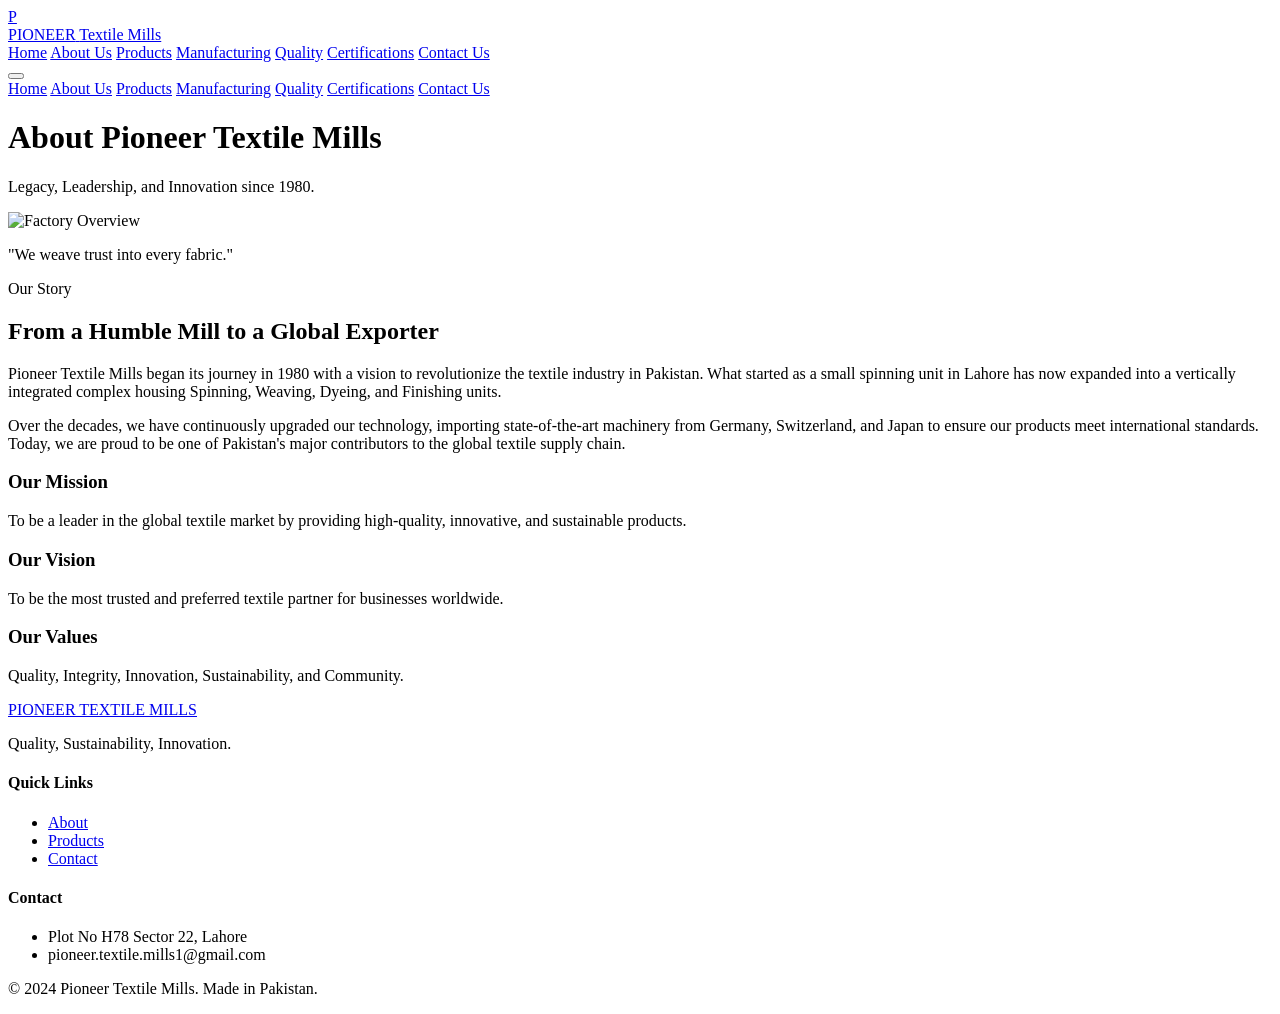
==== about.html @ 44991012 "Add files via upload" ====
<!DOCTYPE html>
<html lang="en" class="scroll-smooth">

<head>
    <meta charset="UTF-8">
    <meta name="viewport" content="width=device-width, initial-scale=1.0">
    <meta name="description"
        content="About Pioneer Textile Mills - Our history, mission, and vision. A story of textile excellence in Pakistan since 1980.">
    <title>About Us | Pioneer Textile Mills - Pakistan</title>
    <script src="https://cdn.tailwindcss.com"></script>
    <script>
        tailwind.config = {
            theme: {
                extend: {
                    colors: {
                        primary: '#0F172A',
                        secondary: '#334155',
                        accent: '#F8FAFC',
                    },
                    fontFamily: {
                        sans: ['Inter', 'sans-serif'],
                        headline: ['Space Grotesk', 'sans-serif'],
                    }
                }
            }
        }
    </script>
    <link rel="stylesheet" href="css/styles.css">
    <script src="https://unpkg.com/lucide@latest"></script>
</head>

<body class="bg-gray-50 text-gray-800">

    <!-- Header -->
    <header class="fixed w-full z-50 bg-white/90 backdrop-blur-md border-b border-gray-100 transition-all duration-300"
        id="header">
        <div class="container mx-auto px-6 h-20 flex items-center justify-between">
            <a href="index.html" class="flex items-center gap-2">
                <div class="w-10 h-10 bg-primary text-white flex items-center justify-center font-bold text-xl rounded">
                    P</div>
                <div class="flex flex-col">
                    <span class="font-headline font-bold text-xl leading-none text-primary">PIONEER</span>
                    <span class="text-xs tracking-widest text-gray-500 uppercase">Textile Mills</span>
                </div>
            </a>
            <nav class="hidden md:flex items-center gap-8">
                <a href="index.html"
                    class="text-sm font-medium text-gray-600 hover:text-primary transition-colors">Home</a>
                <a href="about.html"
                    class="text-sm font-medium text-primary hover:text-blue-600 transition-colors">About Us</a>
                <a href="products.html"
                    class="text-sm font-medium text-gray-600 hover:text-primary transition-colors">Products</a>
                <a href="manufacturing.html"
                    class="text-sm font-medium text-gray-600 hover:text-primary transition-colors">Manufacturing</a>
                <a href="quality.html"
                    class="text-sm font-medium text-gray-600 hover:text-primary transition-colors">Quality</a>
                <a href="certifications.html"
                    class="text-sm font-medium text-gray-600 hover:text-primary transition-colors">Certifications</a>
                <a href="contact.html"
                    class="px-5 py-2.5 bg-primary text-white text-sm font-medium rounded hover:bg-slate-800 transition-all shadow-lg shadow-blue-900/20">Contact
                    Us</a>
            </nav>
            <button id="mobile-menu-button" class="md:hidden text-primary"><i data-lucide="menu"
                    class="w-8 h-8"></i></button>
        </div>
        <div id="mobile-menu" class="md:hidden bg-white border-t border-gray-100">
            <div class="flex flex-col p-4 space-y-4">
                <a href="index.html" class="block font-medium text-gray-600">Home</a>
                <a href="about.html" class="block font-medium text-primary">About Us</a>
                <a href="products.html" class="block font-medium text-gray-600">Products</a>
                <a href="manufacturing.html" class="block font-medium text-gray-600">Manufacturing</a>
                <a href="quality.html" class="block font-medium text-gray-600">Quality</a>
                <a href="certifications.html" class="block font-medium text-gray-600">Certifications</a>
                <a href="contact.html" class="block font-medium text-primary">Contact Us</a>
            </div>
        </div>
    </header>

    <!-- Page Header -->
    <div class="bg-primary text-white pt-32 pb-16">
        <div class="container mx-auto px-6 text-center">
            <h1 class="font-headline text-4xl md:text-5xl font-bold mb-4 animate-on-scroll">About Pioneer Textile Mills
            </h1>
            <p class="text-xl text-gray-300 max-w-2xl mx-auto animate-on-scroll delay-100">Legacy, Leadership, and
                Innovation since 1980.</p>
        </div>
    </div>

    <!-- Company Story -->
    <section class="py-20 bg-white">
        <div class="container mx-auto px-6 grid md:grid-cols-2 gap-12 items-center">
            <div class="relative animate-on-scroll">
                <img src="https://images.unsplash.com/photo-1761489798149-c05aba1ed73c?auto=format&fit=crop&q=80&w=800"
                    alt="Factory Overview" class="rounded-lg shadow-2xl">
                <div
                    class="absolute -bottom-8 -right-8 bg-blue-50 p-8 rounded-lg shadow-lg hidden lg:block max-w-xs z-10 border border-blue-100">
                    <p class="font-headline font-bold text-center text-primary text-lg">"We weave trust into every
                        fabric."</p>
                </div>
            </div>
            <div class="space-y-6 animate-on-scroll delay-100">
                <span class="text-blue-600 font-bold uppercase tracking-wider text-sm">Our Story</span>
                <h2 class="font-headline text-3xl font-bold text-primary">From a Humble Mill to a Global Exporter</h2>
                <p class="text-gray-600 leading-relaxed">
                    Pioneer Textile Mills began its journey in 1980 with a vision to revolutionize the textile industry
                    in Pakistan. What started as a small spinning unit in Lahore has now expanded into a vertically
                    integrated complex housing Spinning, Weaving, Dyeing, and Finishing units.
                </p>
                <p class="text-gray-600 leading-relaxed">
                    Over the decades, we have continuously upgraded our technology, importing state-of-the-art machinery
                    from Germany, Switzerland, and Japan to ensure our products meet international standards. Today, we
                    are proud to be one of Pakistan's major contributors to the global textile supply chain.
                </p>
            </div>
        </div>
    </section>

    <!-- Mission & Vision -->
    <section class="py-20 bg-gray-50">
        <div class="container mx-auto px-6">
            <div class="grid md:grid-cols-3 gap-8">
                <div
                    class="bg-white p-8 rounded-lg shadow-md border-t-4 border-blue-600 animate-on-scroll hover:-translate-y-2 transition-transform">
                    <i data-lucide="target" class="w-10 h-10 text-blue-600 mb-4"></i>
                    <h3 class="font-headline text-xl font-bold text-primary mb-3">Our Mission</h3>
                    <p class="text-gray-600">To be a leader in the global textile market by providing high-quality,
                        innovative, and sustainable products.</p>
                </div>
                <div
                    class="bg-white p-8 rounded-lg shadow-md border-t-4 border-blue-600 animate-on-scroll delay-100 hover:-translate-y-2 transition-transform">
                    <i data-lucide="eye" class="w-10 h-10 text-blue-600 mb-4"></i>
                    <h3 class="font-headline text-xl font-bold text-primary mb-3">Our Vision</h3>
                    <p class="text-gray-600">To be the most trusted and preferred textile partner for businesses
                        worldwide.</p>
                </div>
                <div
                    class="bg-white p-8 rounded-lg shadow-md border-t-4 border-blue-600 animate-on-scroll delay-200 hover:-translate-y-2 transition-transform">
                    <i data-lucide="heart-handshake" class="w-10 h-10 text-blue-600 mb-4"></i>
                    <h3 class="font-headline text-xl font-bold text-primary mb-3">Our Values</h3>
                    <p class="text-gray-600">Quality, Integrity, Innovation, Sustainability, and Community.</p>
                </div>
            </div>
        </div>
    </section>

    <!-- Footer -->
    <footer class="bg-gray-900 text-white pt-16 pb-8">
        <div class="container mx-auto px-6">
            <div class="grid md:grid-cols-4 gap-12 border-b border-gray-800 pb-12">
                <div class="col-span-1 md:col-span-2">
                    <a href="#" class="inline-block mb-6"><span class="font-headline font-bold text-2xl">PIONEER TEXTILE
                            MILLS</span></a>
                    <p class="text-gray-400 max-w-sm">Quality, Sustainability, Innovation.</p>
                </div>
                <div>
                    <h4 class="font-headline font-bold text-lg mb-6">Quick Links</h4>
                    <ul class="space-y-4 text-gray-400">
                        <li><a href="about.html" class="hover:text-white">About</a></li>
                        <li><a href="products.html" class="hover:text-white">Products</a></li>
                        <li><a href="contact.html" class="hover:text-white">Contact</a></li>
                    </ul>
                </div>
                <div>
                    <h4 class="font-headline font-bold text-lg mb-6">Contact</h4>
                    <ul class="space-y-4 text-gray-400">
                        <li>Plot No H78 Sector 22, Lahore</li>
                        <li>pioneer.textile.mills1@gmail.com</li>
                    </ul>
                </div>
            </div>
            <div class="pt-8 text-center text-gray-500 text-sm">
                <p>&copy; 2024 Pioneer Textile Mills. Made in Pakistan.</p>
            </div>
        </div>
    </footer>
    <script>lucide.createIcons();</script>
    <script src="js/script.js"></script>
</body>

</html>
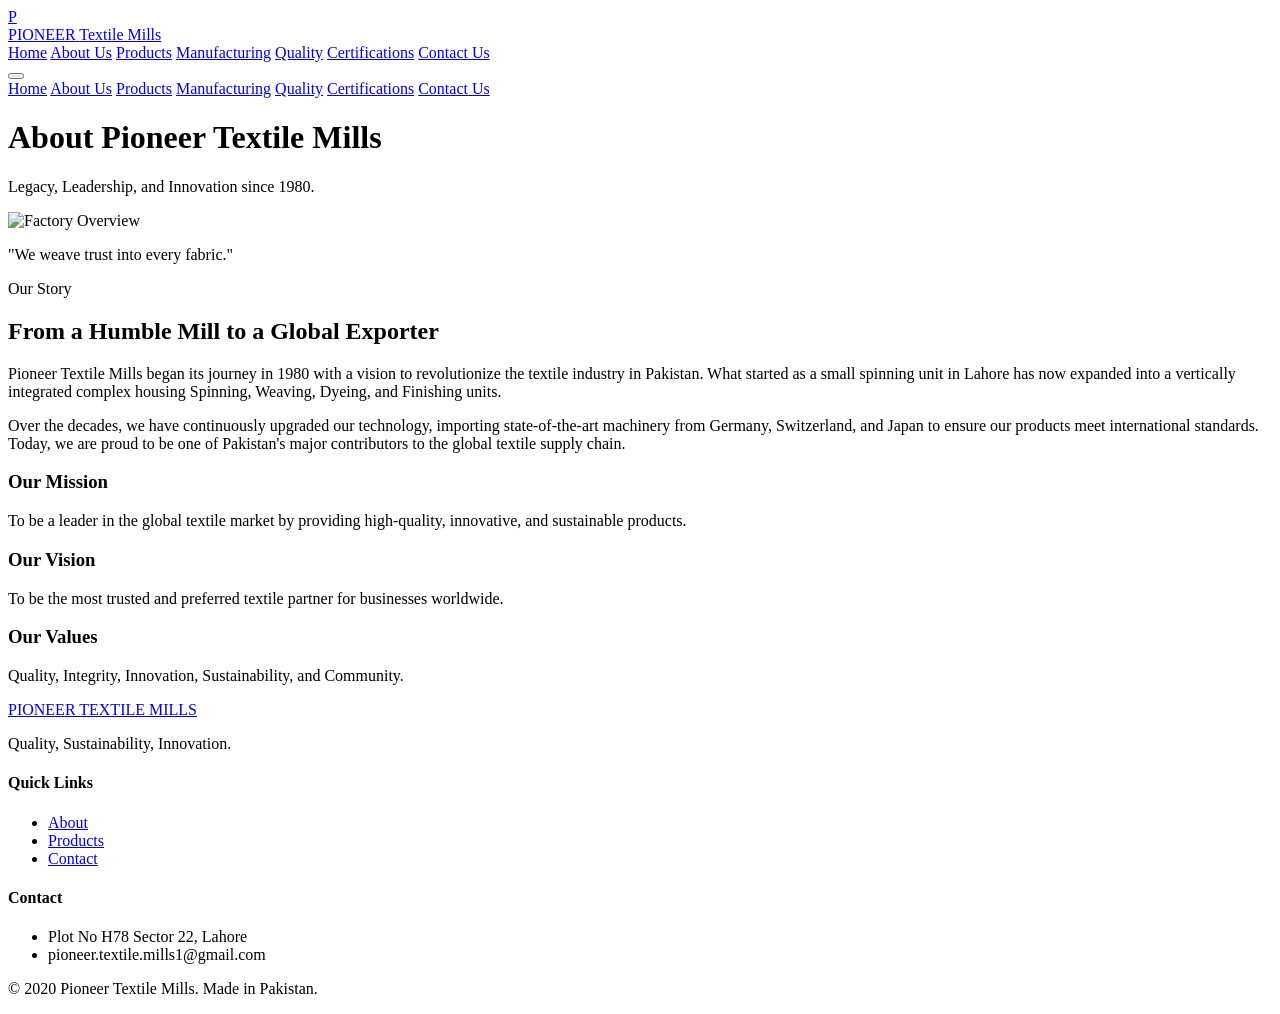
==== commit d921da6b: "Fix formatting issues in about.html" ====
--- a/about.html
+++ b/about.html
@@ -169,7 +169,7 @@
                 </div>
             </div>
             <div class="pt-8 text-center text-gray-500 text-sm">
-                <p>&copy; 2024 Pioneer Textile Mills. Made in Pakistan.</p>
+                <p>&copy; 2020 Pioneer Textile Mills. Made in Pakistan.</p>
             </div>
         </div>
     </footer>
@@ -177,4 +177,5 @@
     <script src="js/script.js"></script>
 </body>
 
-</html>+
+</html>
